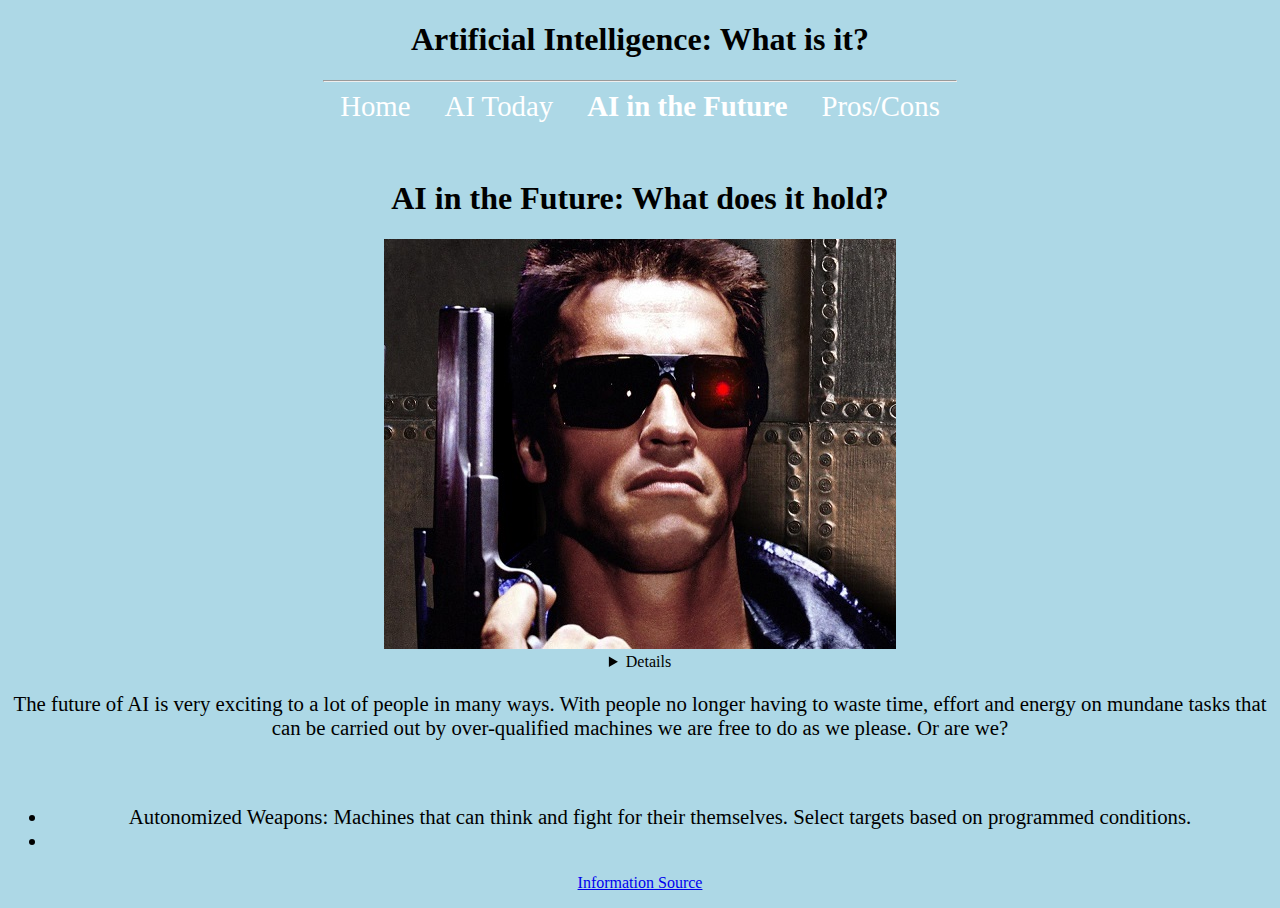
==== future.html @ 6ed83678 "mad work" ====
<!DOCTYPE html>
<html>
    <head>
        <meta charset ="utf8"/>
        <title>
            Artificial Intelligence: The Present and Future
        </title>
        <link href ="css/styles.css" rel="stylesheet" type ="text/css" />
        
    </head>
    
    <body>
        <header>
            <h1>Artificial Intelligence: What is it?</h1>
        </header>
        
        <nav>
            <hr width="50%"/hr>
            <a href = "index.html">Home</a>
            <a href = "today.html">AI Today</a>
            <a href="future.html"><strong>AI in the Future</strong></a>
            <a href="procons.html">Pros/Cons</a>
        </nav>
        
        <br /> <br />
        
        <main>
            
            <header>
                    <h1>AI in the Future: What does it hold?</h1>
                </header> 
                
            <figure id="futurePic">
                
                <img src="images/terminato.jpg" alt = "He'll be back"/>
                <details>
                    <p>
                        Will AI come back to haunt us in the infamous form of Austrian bodybuilders?
                    </p>
                </details>
                
            </figure>
            
            <div id="futureText">
                
                <p>
                    The future of AI is very exciting to a lot of people in many ways. With people no longer having to waste time, effort and energy on mundane tasks that can be carried out by over-qualified machines we are free to do as we please. Or are we?
                </p>
                <br/>
                <ul>
                    <li>Autonomized Weapons: Machines that can think and fight for their themselves. Select targets based on programmed conditions.</li>
                    <li></li>
                </ul>
               
                
                
            </div>
            
        </main>
        
         <footer>
        <p>
            <a href="https://www.forbes.com/sites/robertadams/2017/01/10/10-powerful-examples-of-artificial-intelligence-in-use-today/2/#2f9dd9fd3c8b">Information Source </a>
        </p>
        
         </footer>
        
        
    </body>
    
   
</html>
---- css/styles.css ----
body{
    background-color: #add8e6
}

nav a{
    padding:15px;
    padding-bottom: 4px;
    font-size:1.8em;
    text-decoration:none;
    color:white;
}

nav a:hover{
    border-bottom:2px red solid;
    font-size:2em;
    transition:.9s;
}

header, main, nav, footer{
    text-align:center;
}

#robotPic{
    float: left;
}

#siriPic
{
    border:5px solid red;
    float: right;
}

#homeText
{
    font-size: 1.3em;
}

#todayText
{
    font-size:1.3em;
}

#futureText{
    font-size:1.3em;
}

#traits{
    text-align:left;
    padding-left:200px;
}

.todayTable{
    margin-right: auto;
    margin-left: auto;
    font-size:1.5em;
}

#tableHeader{
    padding-right: 15px;
    background-color: black;
    color: white;
}

.tableRow{
    padding-bottom: 5px;
}
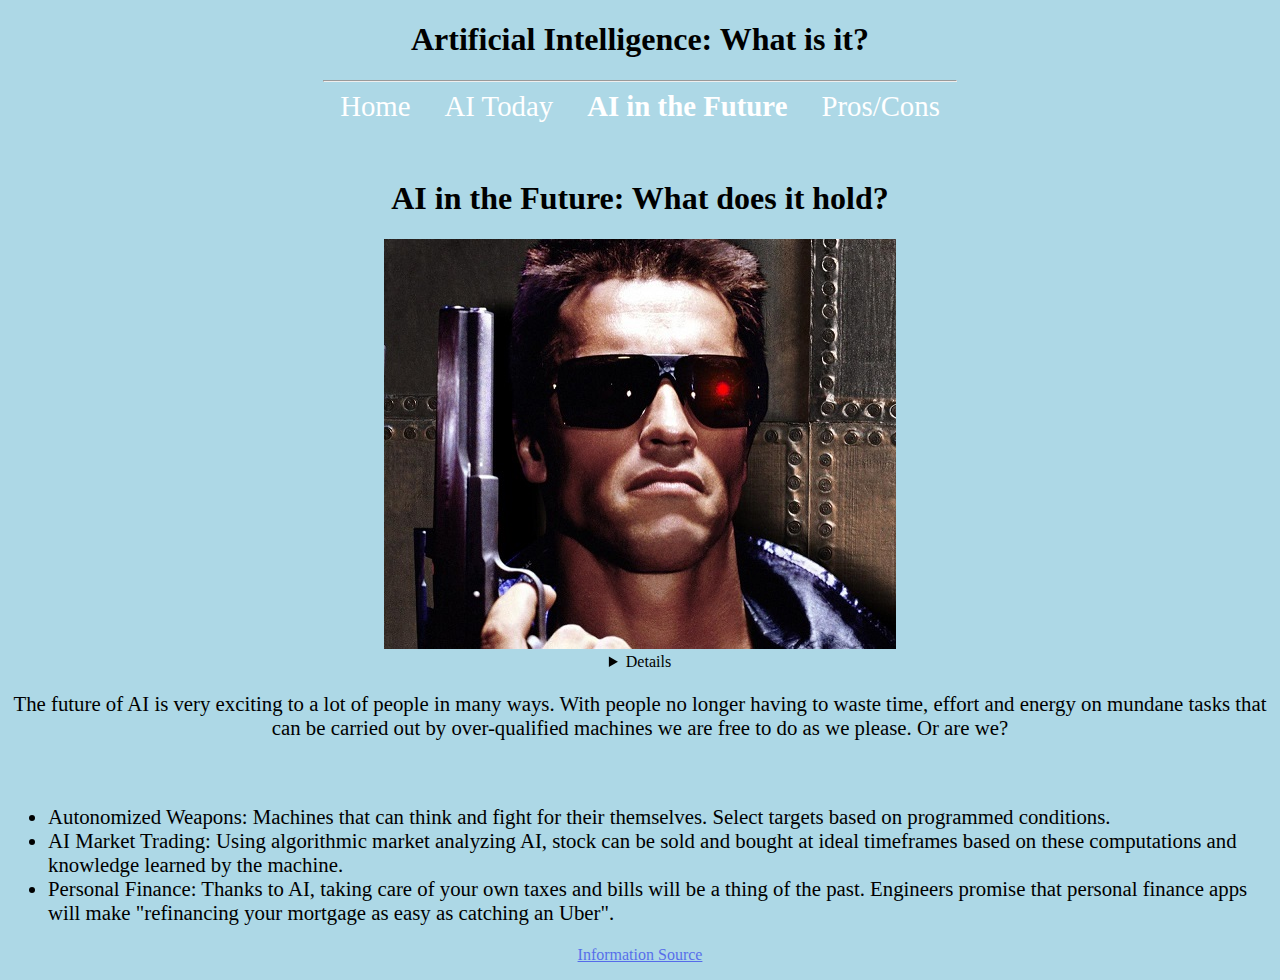
==== commit 19fe1be3: "completed homework" ====
--- a/future.html
+++ b/future.html
@@ -49,7 +49,8 @@
                 <br/>
                 <ul>
                     <li>Autonomized Weapons: Machines that can think and fight for their themselves. Select targets based on programmed conditions.</li>
-                    <li></li>
+                    <li>AI Market Trading: Using algorithmic market analyzing AI, stock can be sold and bought at ideal timeframes based on these computations and knowledge learned by the machine.</li>
+                    <li>Personal Finance: Thanks to AI, taking care of your own taxes and bills will be a thing of the past. Engineers promise that personal finance apps will make "refinancing your mortgage as easy as catching an Uber".</li>
                 </ul>
                
                 
@@ -60,7 +61,7 @@
         
          <footer>
         <p>
-            <a href="https://www.forbes.com/sites/robertadams/2017/01/10/10-powerful-examples-of-artificial-intelligence-in-use-today/2/#2f9dd9fd3c8b">Information Source </a>
+            <a href="https://www.forbes.com/sites/forbestechcouncil/2017/03/16/seven-ways-ai-and-big-data-will-dominate-the-future/#37423ca72ec1">Information Source </a>
         </p>
         
          </footer>
--- a/css/styles.css
+++ b/css/styles.css
@@ -35,6 +35,10 @@
     font-size: 1.3em;
 }
 
+#scalePic{
+    float:left;
+}
+
 #todayText
 {
     font-size:1.3em;
@@ -42,6 +46,10 @@
 
 #futureText{
     font-size:1.3em;
+}
+
+li{
+    text-align:left;
 }
 
 #traits{
@@ -63,4 +71,39 @@
 
 .tableRow{
     padding-bottom: 5px;
+}
+
+#proconText{
+    text-align: center;
+    text-decoration: none;
+    font-size:1.3em;
+}
+
+#tableHeader1{
+    padding: 20px;
+    background-color: white;
+    color: black;
+}
+.tableRow1{
+    padding-bottom: 5px;
+    background-color:white;
+    
+}
+
+.pro{
+    color:blue;
+}
+
+.con{
+    color: red;
+}
+
+footer{
+    opacity: 0.5;
+}
+
+.proconTable{
+    margin-right: auto;
+    margin-left: auto;
+    font-size:1.3em;
 }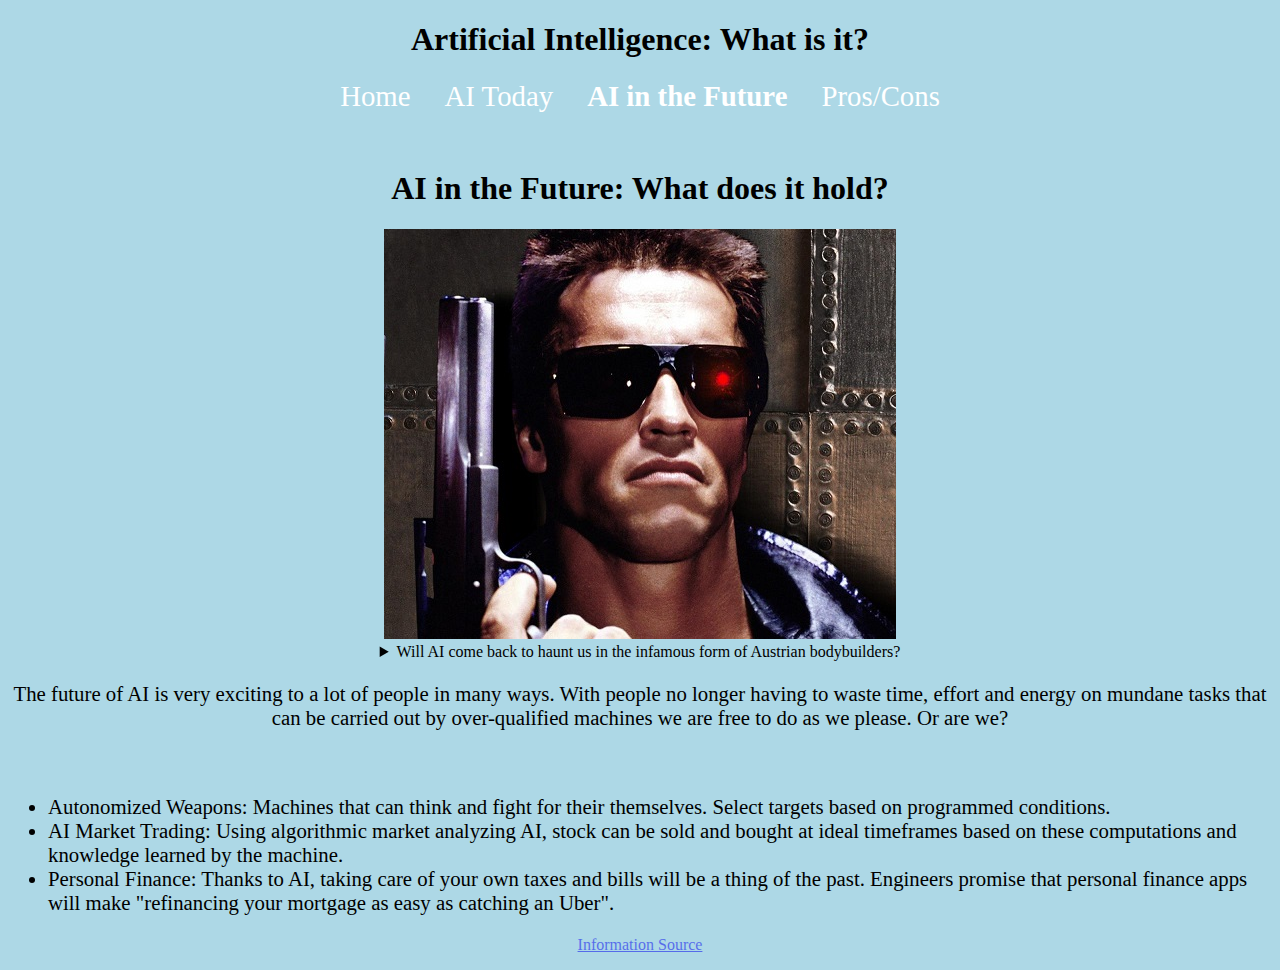
==== commit cb8b156d: "did changes for verifications" ====
--- a/future.html
+++ b/future.html
@@ -1,7 +1,7 @@
 <!DOCTYPE html>
 <html>
     <head>
-        <meta charset ="utf8"/>
+        <meta charset ="utf-8"/>
         <title>
             Artificial Intelligence: The Present and Future
         </title>
@@ -15,7 +15,6 @@
         </header>
         
         <nav>
-            <hr width="50%"/hr>
             <a href = "index.html">Home</a>
             <a href = "today.html">AI Today</a>
             <a href="future.html"><strong>AI in the Future</strong></a>
@@ -34,9 +33,9 @@
                 
                 <img src="images/terminato.jpg" alt = "He'll be back"/>
                 <details>
-                    <p>
+                    <summary>
                         Will AI come back to haunt us in the infamous form of Austrian bodybuilders?
-                    </p>
+                    </summary>
                 </details>
                 
             </figure>
--- a/css/styles.css
+++ b/css/styles.css
@@ -8,6 +8,7 @@
     font-size:1.8em;
     text-decoration:none;
     color:white;
+    width:300px;
 }
 
 nav a:hover{
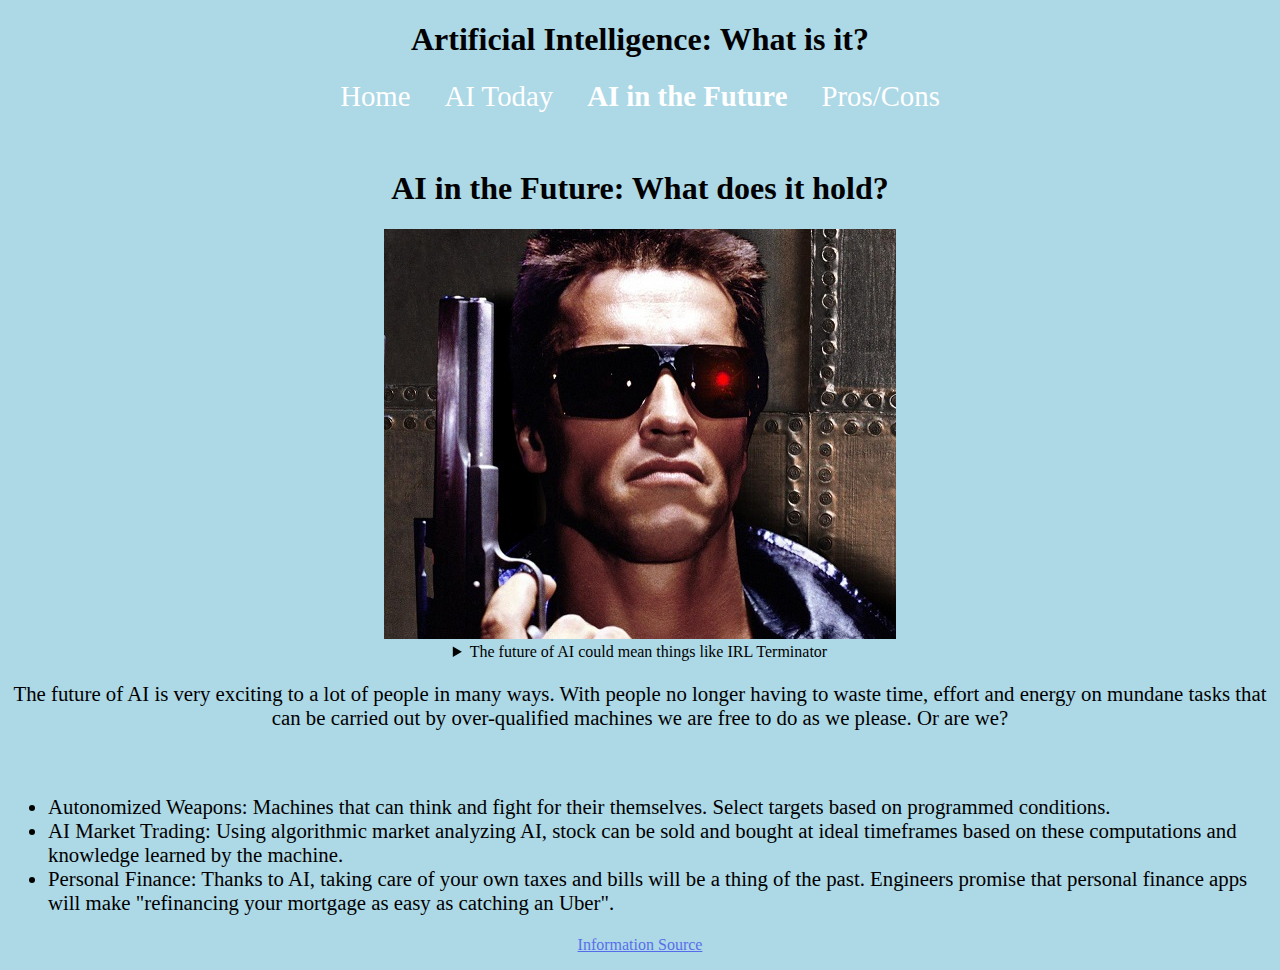
==== commit f51e797b: "cleaned up grammar" ====
--- a/future.html
+++ b/future.html
@@ -34,8 +34,9 @@
                 <img src="images/terminato.jpg" alt = "He'll be back"/>
                 <details>
                     <summary>
-                        Will AI come back to haunt us in the infamous form of Austrian bodybuilders?
+                        The future of AI could mean things like IRL Terminator
                     </summary>
+                    <p>Will AI come back to haunt us in the infamous form of Austrian bodybuilders?</p>
                 </details>
                 
             </figure>
